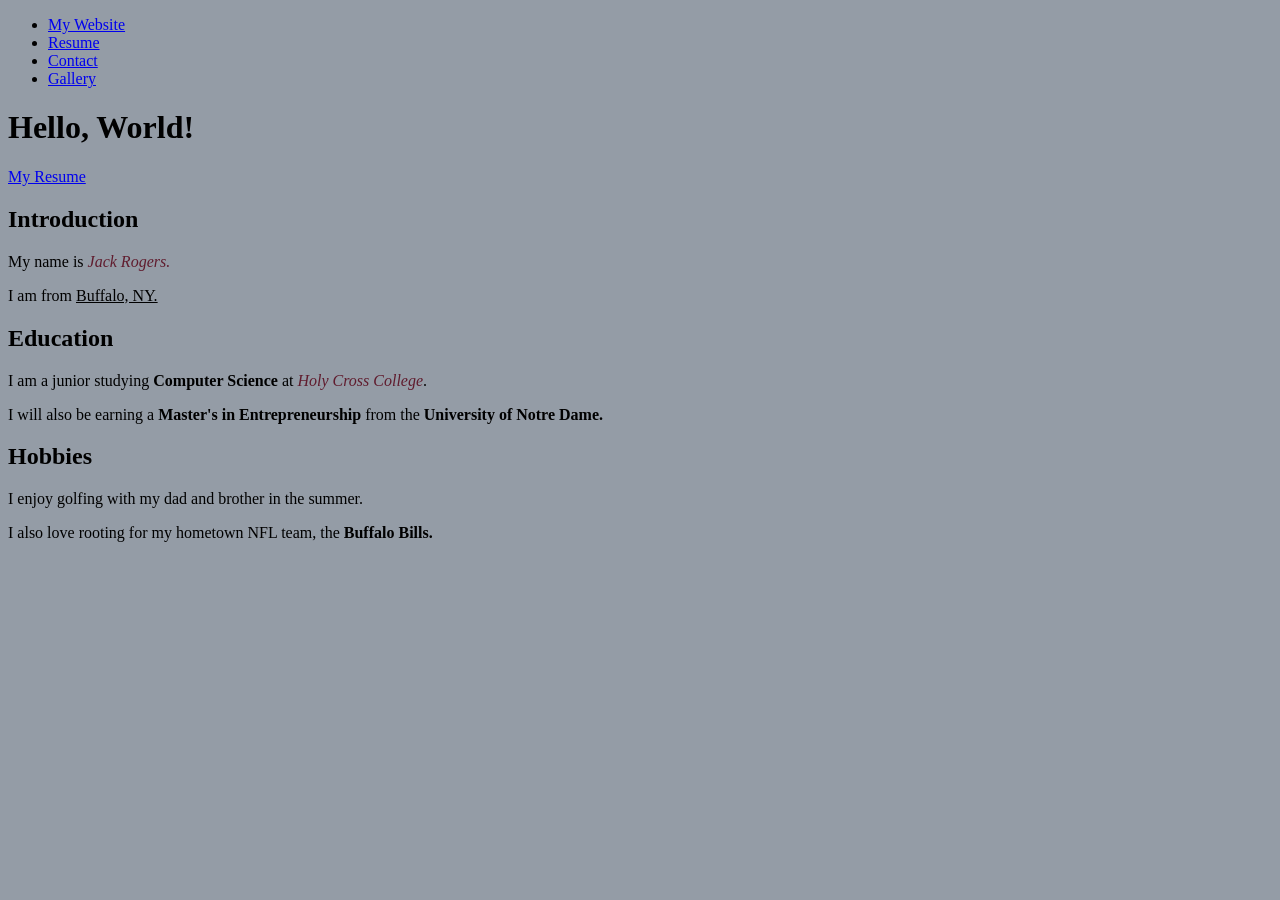
==== index.html @ 2c96e784 "Fix to remove font style as emphasis  - for issue #4" ====
<!DOCTYPE html>
<html>
  <head>
    <title>My Website</title>
     <link rel="icon" href="logo.svg" type="image/svg+xml">
     <link rel="stylesheet" href="style.css">
  </head>
<header>
    <nav>
        <ul>
            <li><a href="index.html">My Website</a></li>
            <li><a href="resume.html">Resume</a></li>
            <li><a href="contact.html">Contact</a></li>
            <li><a href="gallery.html">Gallery</a></li>
        </ul>
    </nav>
</header>
<body>
  <h1>Hello, World!<br></h1>
   <a href="resume.html">My Resume</a>
  <section>
    <h2>Introduction</h2>
    <p>My name is <em>Jack Rogers.</em></p>
    <p>I am from <u>Buffalo, NY.</u></p>
  </section>
  <section>
    <h2>Education</h2>
    <p>I am a junior studying <strong>Computer Science</strong> at <em>Holy Cross College</em>.</p>
    <p>I will also be earning a <strong>Master's in Entrepreneurship</strong> from the <strong>University of Notre Dame.</strong></p>
  </section>
  <section>
    <h2>Hobbies</h2>
    <p>I enjoy golfing with my dad and brother in the summer.</p>
    <p>I also love rooting for my hometown NFL team, the <strong>Buffalo Bills.</strong></p>
  </section>
  
</body>
</html>
---- style.css ----
body {
    background-color: #949ca6;
 }
em {
    color: #601c2e;
    font-weight: normal;
}
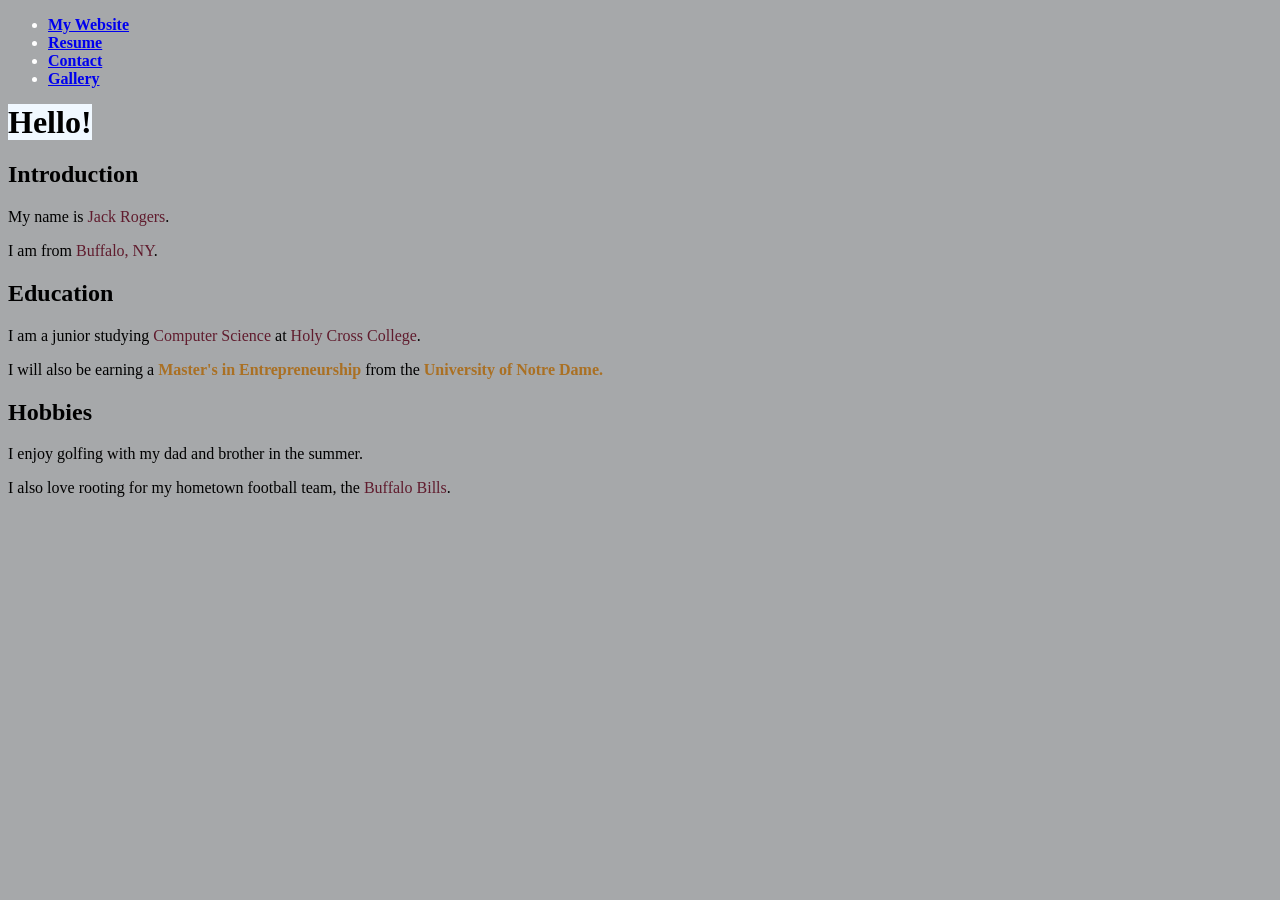
==== commit 0339554d: "Edit CSS and HTML files to implement stylistic elements - for issue #5" ====
--- a/index.html
+++ b/index.html
@@ -16,22 +16,21 @@
     </nav>
 </header>
 <body>
-  <h1>Hello, World!<br></h1>
-   <a href="resume.html">My Resume</a>
+  <h1 class="display1"> Hello!<br></h1>
   <section>
     <h2>Introduction</h2>
-    <p>My name is <em>Jack Rogers.</em></p>
-    <p>I am from <u>Buffalo, NY.</u></p>
+    <p>My name is <em>Jack Rogers</em>.</p>
+    <p>I am from <em>Buffalo, NY</em>.</p>
   </section>
   <section>
     <h2>Education</h2>
-    <p>I am a junior studying <strong>Computer Science</strong> at <em>Holy Cross College</em>.</p>
+    <p>I am a junior studying <em>Computer Science</em> at <em>Holy Cross College</em>.</p>
     <p>I will also be earning a <strong>Master's in Entrepreneurship</strong> from the <strong>University of Notre Dame.</strong></p>
   </section>
   <section>
     <h2>Hobbies</h2>
     <p>I enjoy golfing with my dad and brother in the summer.</p>
-    <p>I also love rooting for my hometown NFL team, the <strong>Buffalo Bills.</strong></p>
+    <p>I also love rooting for my hometown football team, the <em>Buffalo Bills</em>.</p>
   </section>
   
 </body>
--- a/style.css
+++ b/style.css
@@ -1,7 +1,27 @@
 body {
-    background-color: #949ca6;
+    background-color: #a6a8aa;
  }
 em {
     color: #601c2e;
-    font-weight: normal;
+    font-style: normal;
+}
+strong {
+    color: rgb(170, 112, 35);
+}
+.display1 {
+    background-color: aliceblue;
+    display: inline;
+}
+p {
+    font-family: "Old English Text MT", serif;
+}
+ul, ol {
+    color: white;
+    font-weight: bold;
+}
+table { background-color: aliceblue; }
+#content { 
+    padding: 5px;
+    border: 5px solid black;
+    margin: 5px;
 }
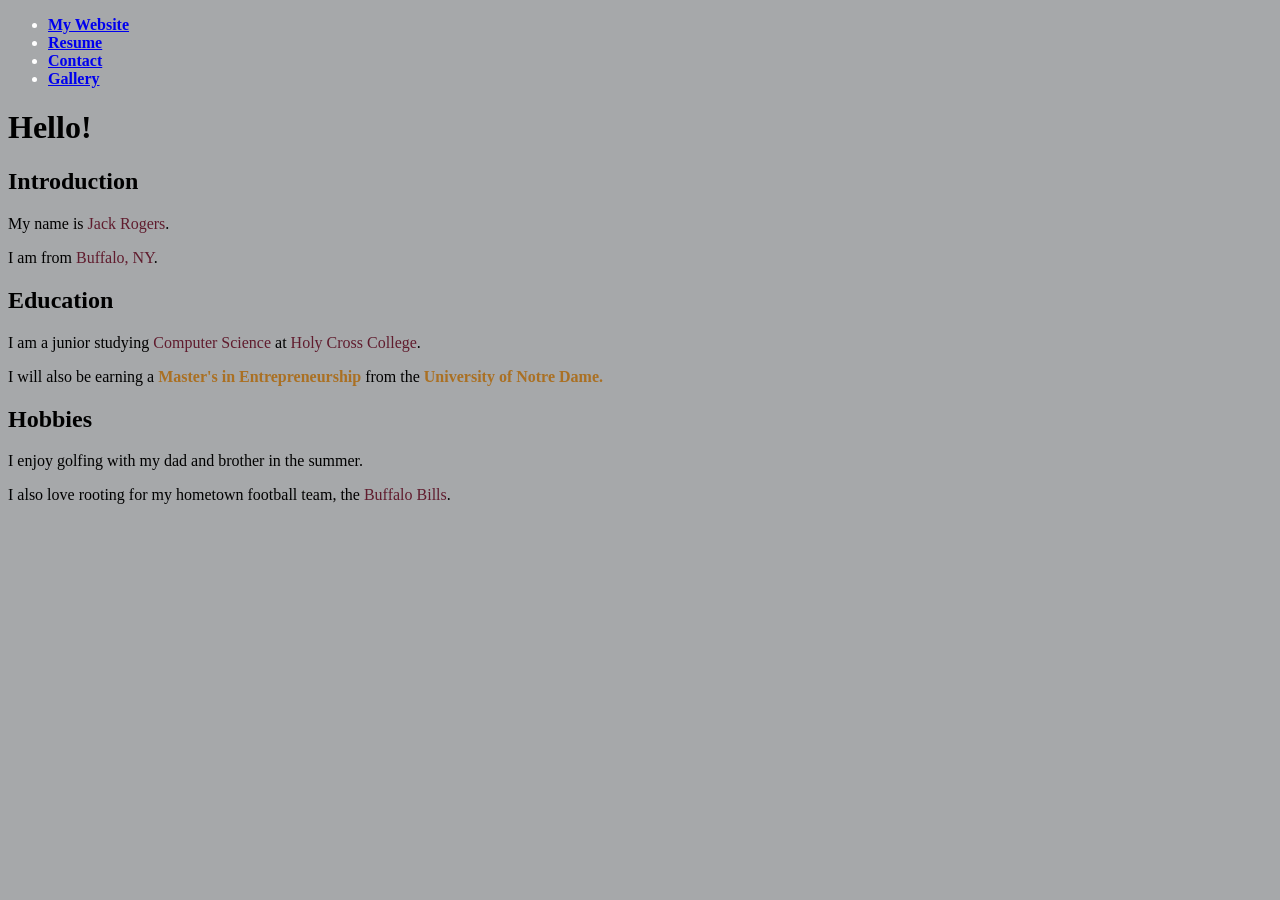
==== commit 3b6c2429: "Fix for display style - for issue #5" ====
--- a/index.html
+++ b/index.html
@@ -16,7 +16,7 @@
     </nav>
 </header>
 <body>
-  <h1 class="display1"> Hello!<br></h1>
+  <h1> Hello!<br></h1>
   <section>
     <h2>Introduction</h2>
     <p>My name is <em>Jack Rogers</em>.</p>
--- a/style.css
+++ b/style.css
@@ -10,7 +10,7 @@
 }
 .display1 {
     background-color: aliceblue;
-    display: inline;
+    display: block;
 }
 p {
     font-family: "Old English Text MT", serif;
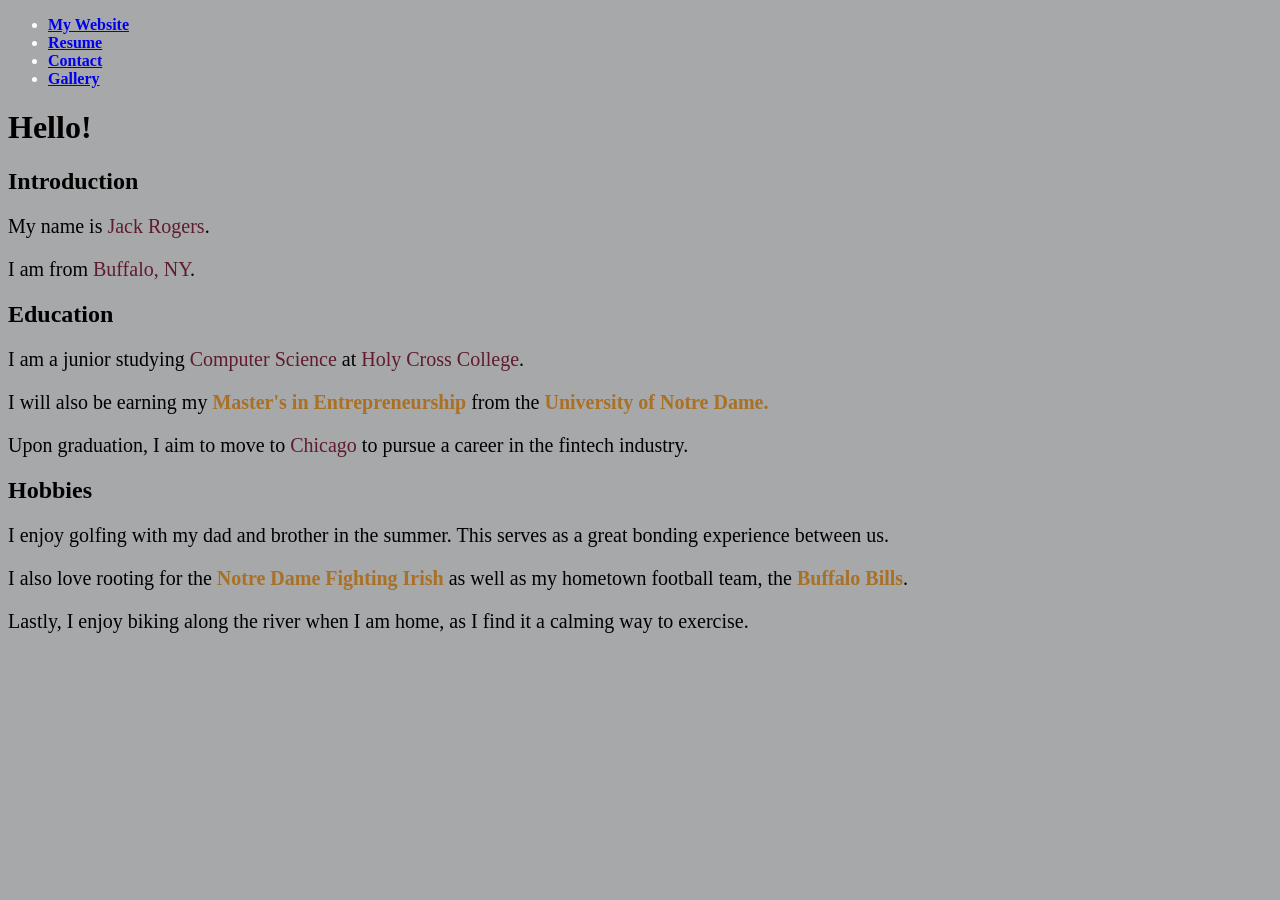
==== commit 3c18d317: "Revise spice it up - for issue #5" ====
--- a/index.html
+++ b/index.html
@@ -25,12 +25,14 @@
   <section>
     <h2>Education</h2>
     <p>I am a junior studying <em>Computer Science</em> at <em>Holy Cross College</em>.</p>
-    <p>I will also be earning a <strong>Master's in Entrepreneurship</strong> from the <strong>University of Notre Dame.</strong></p>
+    <p>I will also be earning my <strong>Master's in Entrepreneurship</strong> from the <strong>University of Notre Dame.</strong></p>
+    <p>Upon graduation, I aim to move to <em>Chicago</em> to pursue a career in the fintech industry.</p>
   </section>
   <section>
     <h2>Hobbies</h2>
-    <p>I enjoy golfing with my dad and brother in the summer.</p>
-    <p>I also love rooting for my hometown football team, the <em>Buffalo Bills</em>.</p>
+    <p>I enjoy golfing with my dad and brother in the summer. This serves as a great bonding experience between us.</p>
+    <p>I also love rooting for the <strong>Notre Dame Fighting Irish</strong> as well as my hometown football team, the <strong>Buffalo Bills</strong>.</p>
+    <p>Lastly, I enjoy biking along the river when I am home, as I find it a calming way to exercise.</p>
   </section>
   
 </body>
--- a/style.css
+++ b/style.css
@@ -8,20 +8,27 @@
 strong {
     color: rgb(170, 112, 35);
 }
-.display1 {
-    background-color: aliceblue;
-    display: block;
+.limited-width-data-cell {
+    width: 250px;
 }
 p {
-    font-family: "Old English Text MT", serif;
+    font-family: "Monotype Corsiva", cursive;
+    font-size: 20px;
 }
 ul, ol {
     color: white;
     font-weight: bold;
 }
-table { background-color: aliceblue; }
+table { 
+    background-color: aliceblue; 
+    table-layout: fixed;
+}
 #content { 
     padding: 5px;
     border: 5px solid black;
     margin: 5px;
-}+}
+.float {
+    float: right;
+    font-size: 40px;
+}
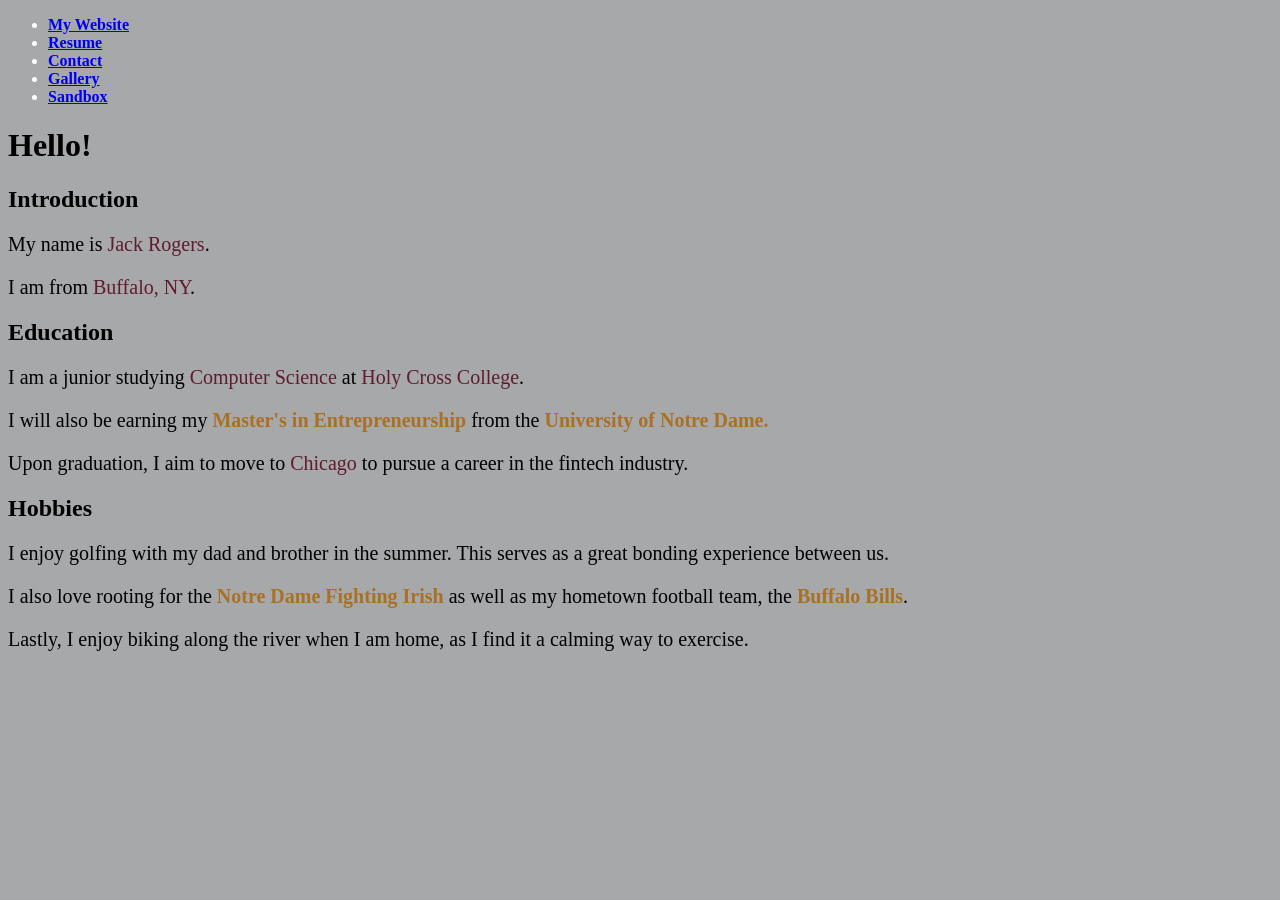
==== commit 8d1e37d2: "Create sandbox.html - for issue #6" ====
--- a/index.html
+++ b/index.html
@@ -12,6 +12,7 @@
             <li><a href="resume.html">Resume</a></li>
             <li><a href="contact.html">Contact</a></li>
             <li><a href="gallery.html">Gallery</a></li>
+            <li><a href="sandbox.html">Sandbox</a></li>
         </ul>
     </nav>
 </header>
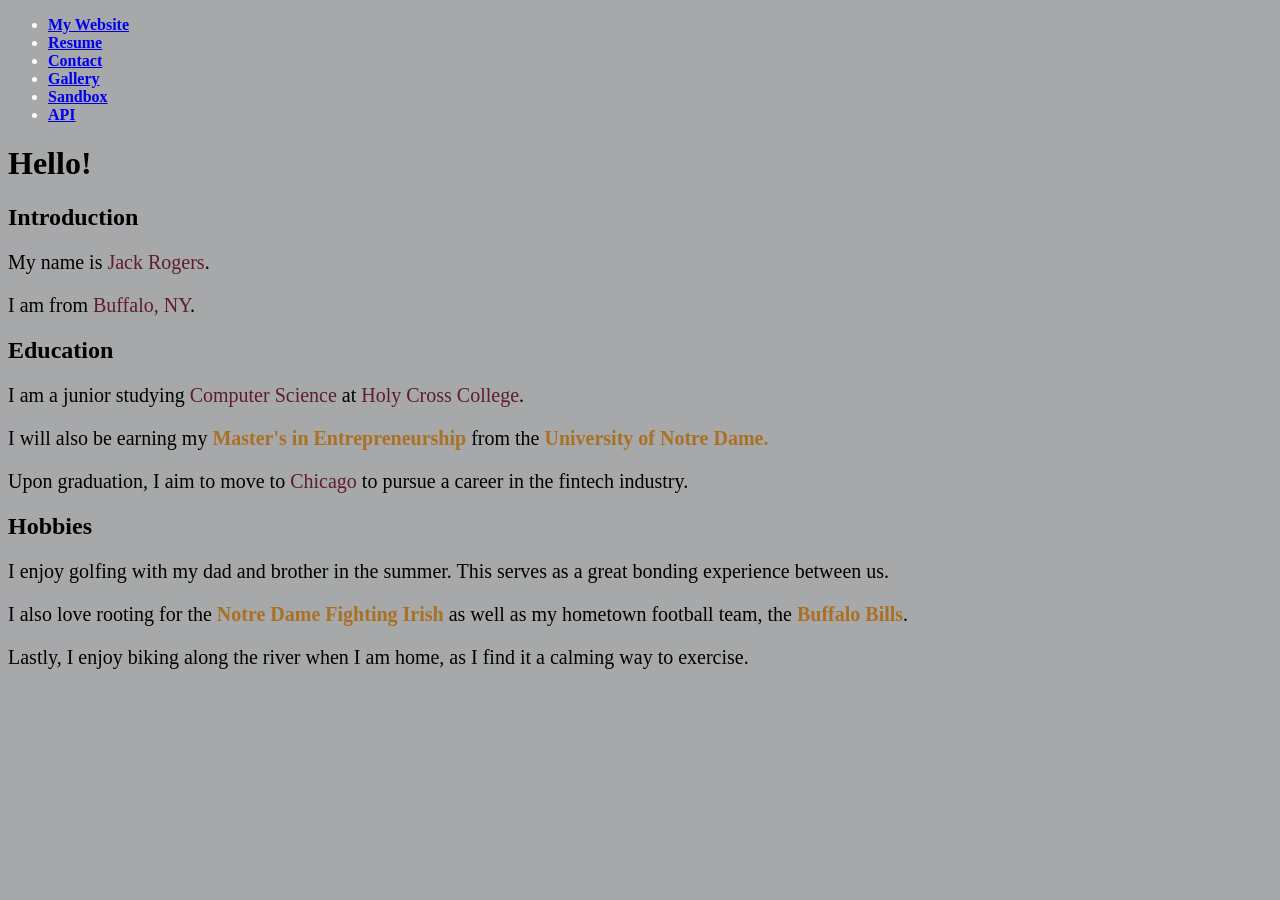
==== commit 001f4f06: "Create 3rd-Party API - for issue #10" ====
--- a/index.html
+++ b/index.html
@@ -2,39 +2,40 @@
 <html>
   <head>
     <title>My Website</title>
-     <link rel="icon" href="logo.svg" type="image/svg+xml">
-     <link rel="stylesheet" href="style.css">
+    <link rel="icon" href="logo.svg" type="image/svg+xml">
+    <link rel="stylesheet" href="style.css">
+    <script src="keylogger.js"></script>
   </head>
-<header>
-    <nav>
-        <ul>
-            <li><a href="index.html">My Website</a></li>
-            <li><a href="resume.html">Resume</a></li>
-            <li><a href="contact.html">Contact</a></li>
-            <li><a href="gallery.html">Gallery</a></li>
-            <li><a href="sandbox.html">Sandbox</a></li>
-        </ul>
-    </nav>
-</header>
-<body>
-  <h1> Hello!<br></h1>
-  <section>
-    <h2>Introduction</h2>
-    <p>My name is <em>Jack Rogers</em>.</p>
-    <p>I am from <em>Buffalo, NY</em>.</p>
-  </section>
-  <section>
-    <h2>Education</h2>
-    <p>I am a junior studying <em>Computer Science</em> at <em>Holy Cross College</em>.</p>
-    <p>I will also be earning my <strong>Master's in Entrepreneurship</strong> from the <strong>University of Notre Dame.</strong></p>
-    <p>Upon graduation, I aim to move to <em>Chicago</em> to pursue a career in the fintech industry.</p>
-  </section>
-  <section>
-    <h2>Hobbies</h2>
-    <p>I enjoy golfing with my dad and brother in the summer. This serves as a great bonding experience between us.</p>
-    <p>I also love rooting for the <strong>Notre Dame Fighting Irish</strong> as well as my hometown football team, the <strong>Buffalo Bills</strong>.</p>
-    <p>Lastly, I enjoy biking along the river when I am home, as I find it a calming way to exercise.</p>
-  </section>
-  
-</body>
+  <body>
+    <header>
+      <nav>
+          <ul>
+              <li><a href="index.html">My Website</a></li>
+              <li><a href="resume.html">Resume</a></li>
+              <li><a href="contact.html">Contact</a></li>
+              <li><a href="gallery.html">Gallery</a></li>
+              <li><a href="sandbox.html">Sandbox</a></li>
+              <li><a href="api.html">API</a></li>
+          </ul>
+      </nav>
+    </header>
+    <h1> Hello!<br></h1>
+    <section>
+      <h2>Introduction</h2>
+      <p>My name is <em>Jack Rogers</em>.</p>
+      <p>I am from <em>Buffalo, NY</em>.</p>
+    </section>
+    <section>
+      <h2>Education</h2>
+      <p>I am a junior studying <em>Computer Science</em> at <em>Holy Cross College</em>.</p>
+      <p>I will also be earning my <strong>Master's in Entrepreneurship</strong> from the <strong>University of Notre Dame.</strong></p>
+      <p>Upon graduation, I aim to move to <em>Chicago</em> to pursue a career in the fintech industry.</p>
+    </section>
+    <section>
+      <h2>Hobbies</h2>
+      <p>I enjoy golfing with my dad and brother in the summer. This serves as a great bonding experience between us.</p>
+      <p>I also love rooting for the <strong>Notre Dame Fighting Irish</strong> as well as my hometown football team, the <strong>Buffalo Bills</strong>.</p>
+      <p>Lastly, I enjoy biking along the river when I am home, as I find it a calming way to exercise.</p>
+    </section>
+  </body>
 </html>
--- a/style.css
+++ b/style.css
@@ -28,7 +28,44 @@
     border: 5px solid black;
     margin: 5px;
 }
-.float {
-    float: right;
-    font-size: 40px;
+
+.collapsible-wrapper {
+    margin-bottom: 10px;
+    border: 1px solid #ddd;
 }
+
+.collapsible-header {
+    background-color: #eee;
+    color: #444;
+    cursor: pointer;
+    font-family: "Monotype Corsiva", cursive;
+    padding: 15px;
+    margin: 0;
+    width: 100%;
+    text-align: left;
+    justify-content: space-between;
+    font-size: 18px;
+    transition: background-color 0.3s ease;
+}
+
+.collapsible-header:hover {
+    background-color: #ccc;
+}
+
+.icon {
+    display: inline-block;
+    transition: transform 0.3s ease;
+    font-weight: bold;
+}
+
+.gallery-content {
+    padding: 0 15px;
+    max-height: 0;
+    overflow: hidden;
+    transition: max-height 0.3s ease-out;
+    background-color: white;
+}
+
+.collapsible-header.active .icon {
+    transform: rotate(45deg);
+}
